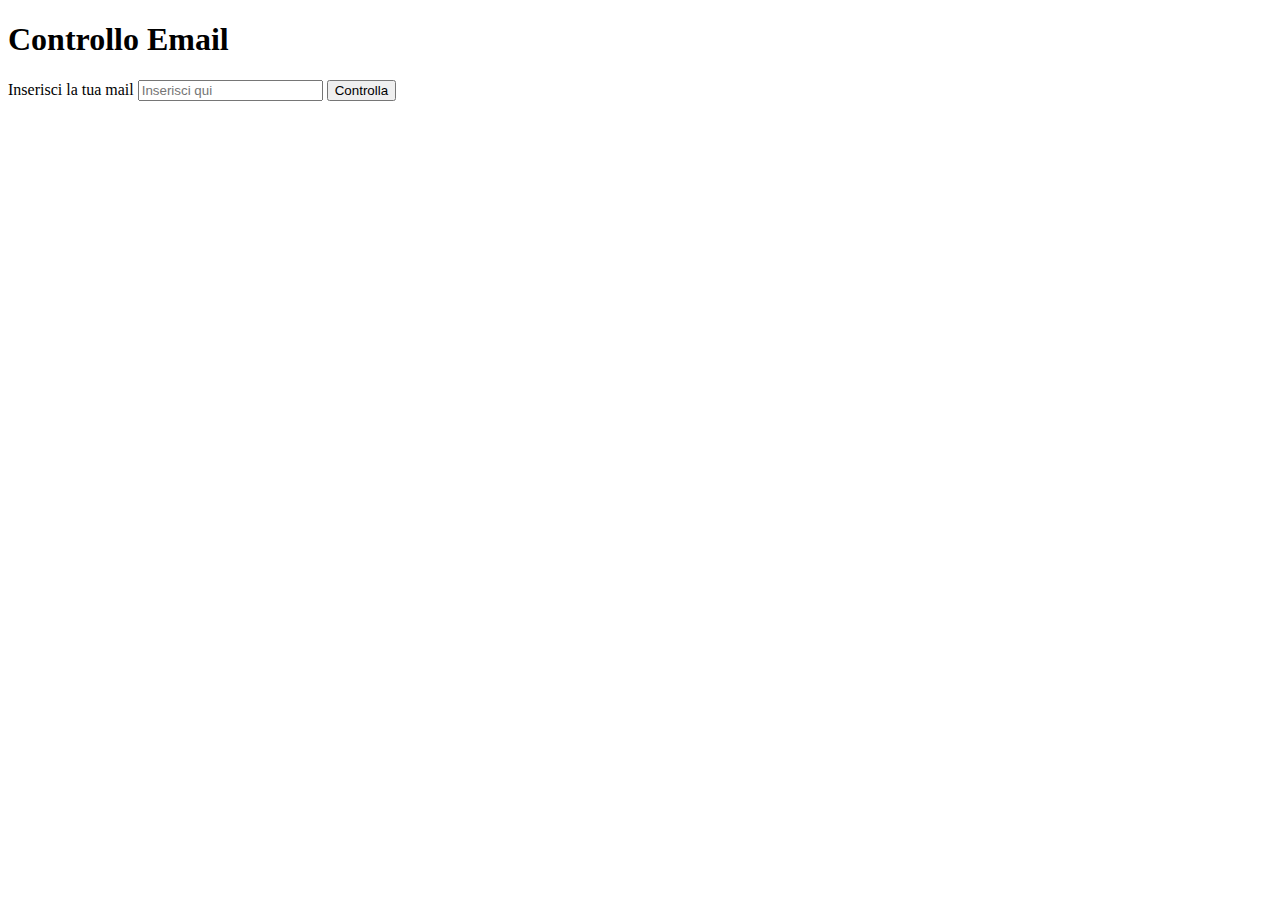
==== js-mail/index.html @ f669e135 "refactor: cartelle, esercizio mail completato" ====
<!DOCTYPE html>
<html lang="it">

    <head>

        <meta charset="UTF-8">
        <meta name="viewport" content="width=device-width, initial-scale=1.0">
        <title>JS Dadi</title>

    </head>

    <body>

        <h1>Controllo Email</h1>

        <label for="email">Inserisci la tua mail</label>
        <input type="email" placeholder="Inserisci qui" id="mail">

        <button id="check-mail">
            Controlla
        </button>

        <div id="result"></div>

        <!-- js -->
        <script src="../js-mail/js/script.js"></script>

    </body>

</html>
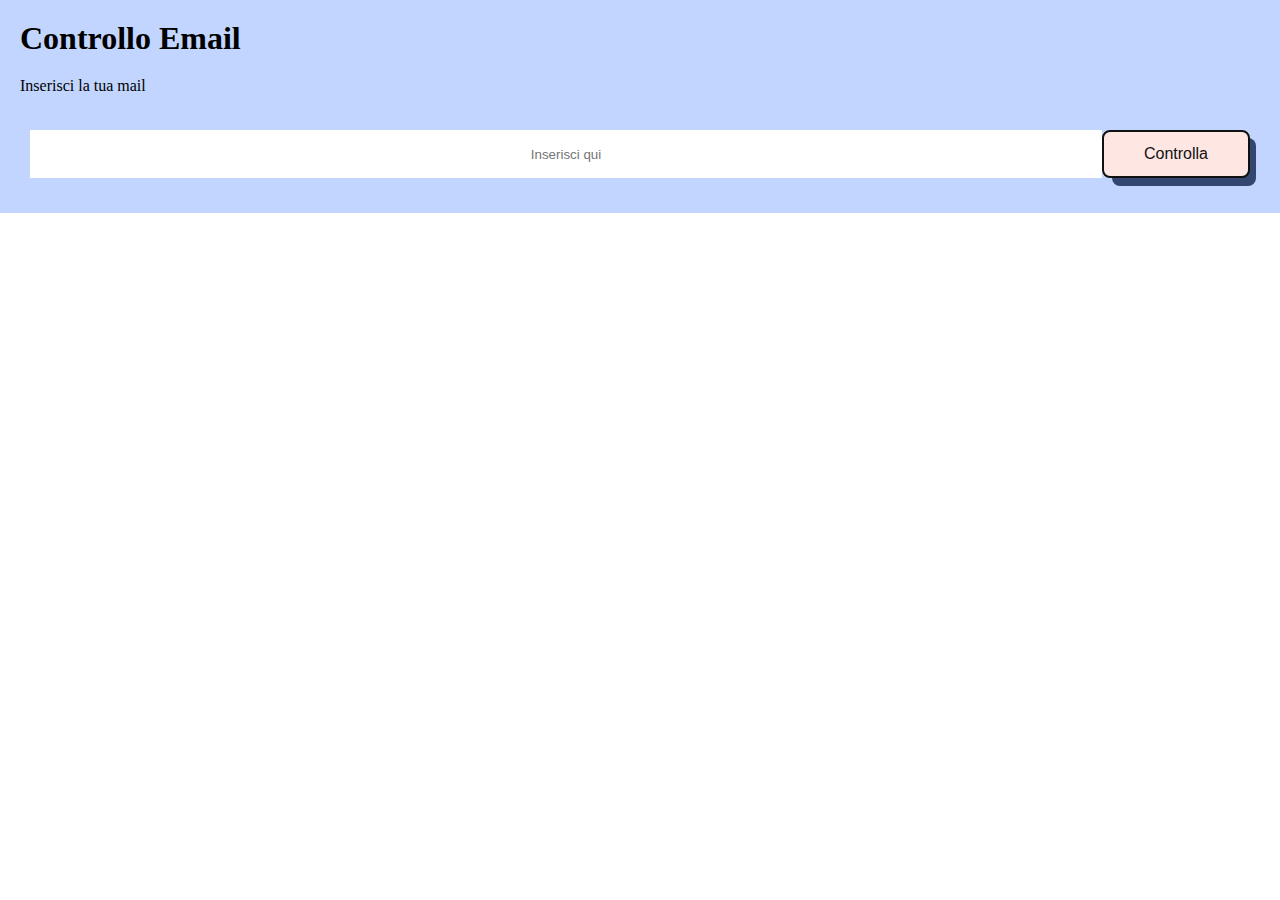
==== commit 98d28ec5: "esercizio mail: stile aggiunto" ====
--- a/js-mail/index.html
+++ b/js-mail/index.html
@@ -5,22 +5,36 @@
 
         <meta charset="UTF-8">
         <meta name="viewport" content="width=device-width, initial-scale=1.0">
-        <title>JS Dadi</title>
+        <title>JS Mail</title>
+
+        <!-- style -->
+        <link rel="stylesheet" href="../js-mail/css/style.css">
 
     </head>
 
     <body>
 
-        <h1>Controllo Email</h1>
+        <div class="container">
 
-        <label for="email">Inserisci la tua mail</label>
-        <input type="email" placeholder="Inserisci qui" id="mail">
+            <h1>Controllo Email</h1>
 
-        <button id="check-mail">
-            Controlla
-        </button>
+            <div class="mail-container">
 
-        <div id="result"></div>
+                <label for="email">Inserisci la tua mail</label>
+
+                <div class="input-mail">
+                    <input type="email" placeholder="Inserisci qui" id="mail">
+                    <button id="check-mail" class="button-56" role="button">
+                        Controlla
+                    </button>
+                    
+                </div>
+
+            </div>
+            
+            <div id="result"></div>
+
+        </div>
 
         <!-- js -->
         <script src="../js-mail/js/script.js"></script>
--- a/js-mail/css/style.css
+++ b/js-mail/css/style.css
@@ -0,0 +1,107 @@
+*{
+    padding: 0;
+    margin: 0;
+    box-sizing: border-box;
+}
+
+.container{
+    padding: 20px;
+
+    background-color: rgba(100, 150, 255, 0.4);
+}
+
+h1{
+    margin-bottom: 20px;
+}
+
+.mail-container{
+    display: flex;
+    flex-direction: column;
+    gap: 20px;
+}
+
+.mail-container #mail{
+   width: 100%;
+
+   text-align: center;
+
+   border: none;
+}
+
+.mail-container .input-mail{
+    display: flex;
+    justify-content: space-between;
+
+    padding: 15px 10px;
+
+    border-radius: 5px;
+}
+
+#result.success{
+    color: green;
+}
+
+#result.error {
+    color: red;
+}
+
+
+/* stilizzazione bottone  */
+/* CSS */
+.button-56 {
+  align-items: center;
+  background-color: #fee6e3;
+  border: 2px solid #111;
+  border-radius: 8px;
+  box-sizing: border-box;
+  color: #111;
+  cursor: pointer;
+  display: flex;
+  font-family: sans-serif;
+  font-size: 1em;
+  height: 48px;
+  justify-content: center;
+  line-height: 24px;
+  max-width: 100%;
+  padding: 0 20px;
+  position: relative;
+  text-align: center;
+  text-decoration: none;
+  user-select: none;
+  -webkit-user-select: none;
+  touch-action: manipulation;
+}
+
+.button-56:after {
+  background-color: #111;
+  border-radius: 8px;
+  content: "";
+  display: block;
+  height: 48px;
+  left: 0;
+  width: 100%;
+  position: absolute;
+  top: -2px;
+  transform: translate(8px, 8px);
+  transition: transform .2s ease-out;
+  z-index: -1;
+}
+
+.button-56:hover:after {
+  transform: translate(0, 0);
+}
+
+.button-56:active {
+  background-color: #ffdeda;
+  outline: 0;
+}
+
+.button-56:hover {
+  outline: 0;
+}
+
+@media (min-width: 768px) {
+  .button-56 {
+    padding: 0 40px;
+  }
+}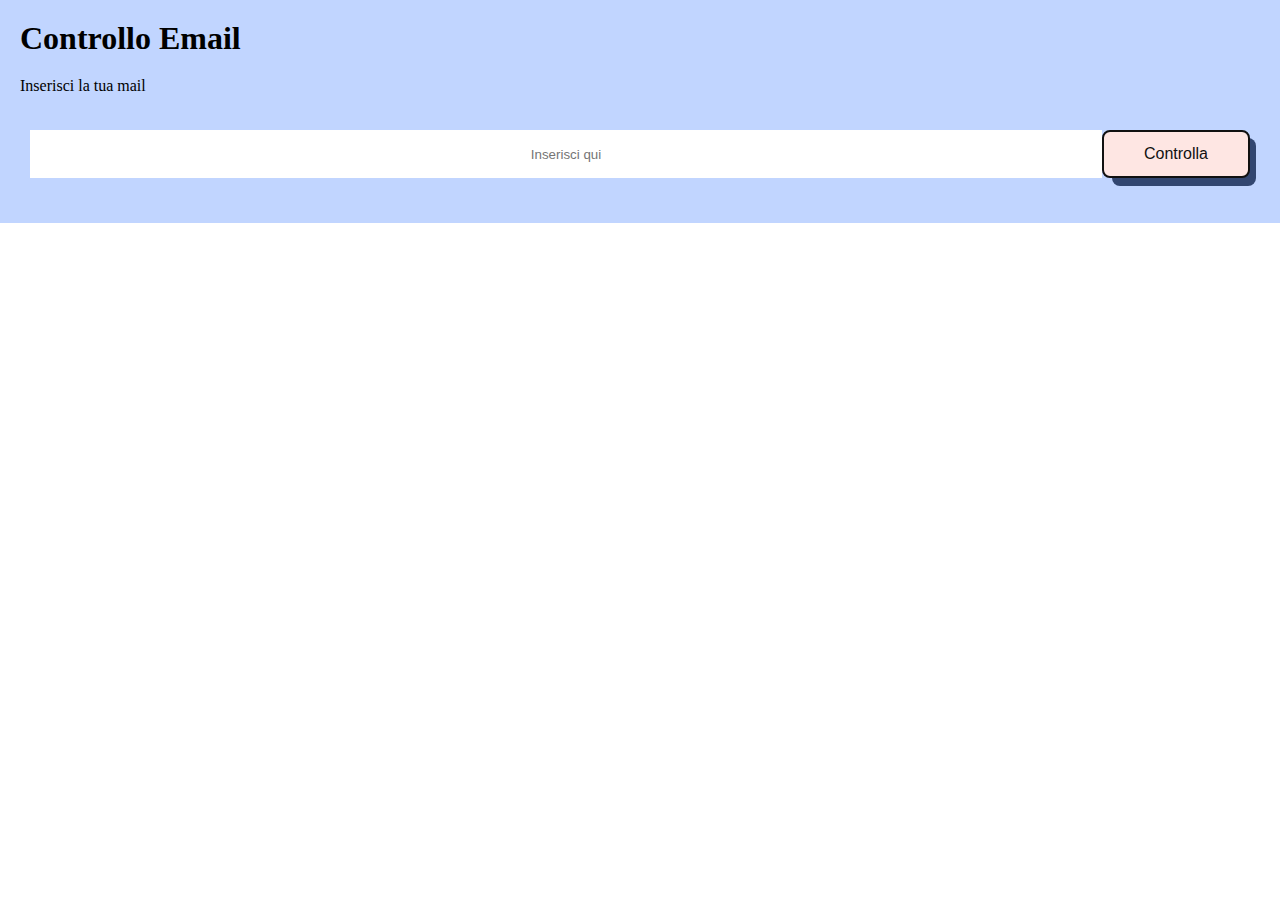
==== commit 46e3d99a: "mail: se la mail non è presente, chiedo se l'utente vuole registrarla" ====
--- a/js-mail/index.html
+++ b/js-mail/index.html
@@ -34,6 +34,8 @@
             
             <div id="result"></div>
 
+            <div id="register"></div>
+
         </div>
 
         <!-- js -->
--- a/js-mail/css/style.css
+++ b/js-mail/css/style.css
@@ -37,12 +37,20 @@
     border-radius: 5px;
 }
 
+#result{
+    margin-bottom: 10px;
+}
+
 #result.success{
     color: green;
 }
 
 #result.error {
     color: red;
+}
+
+#result.registered{
+    color: yellowgreen;
 }
 
 
